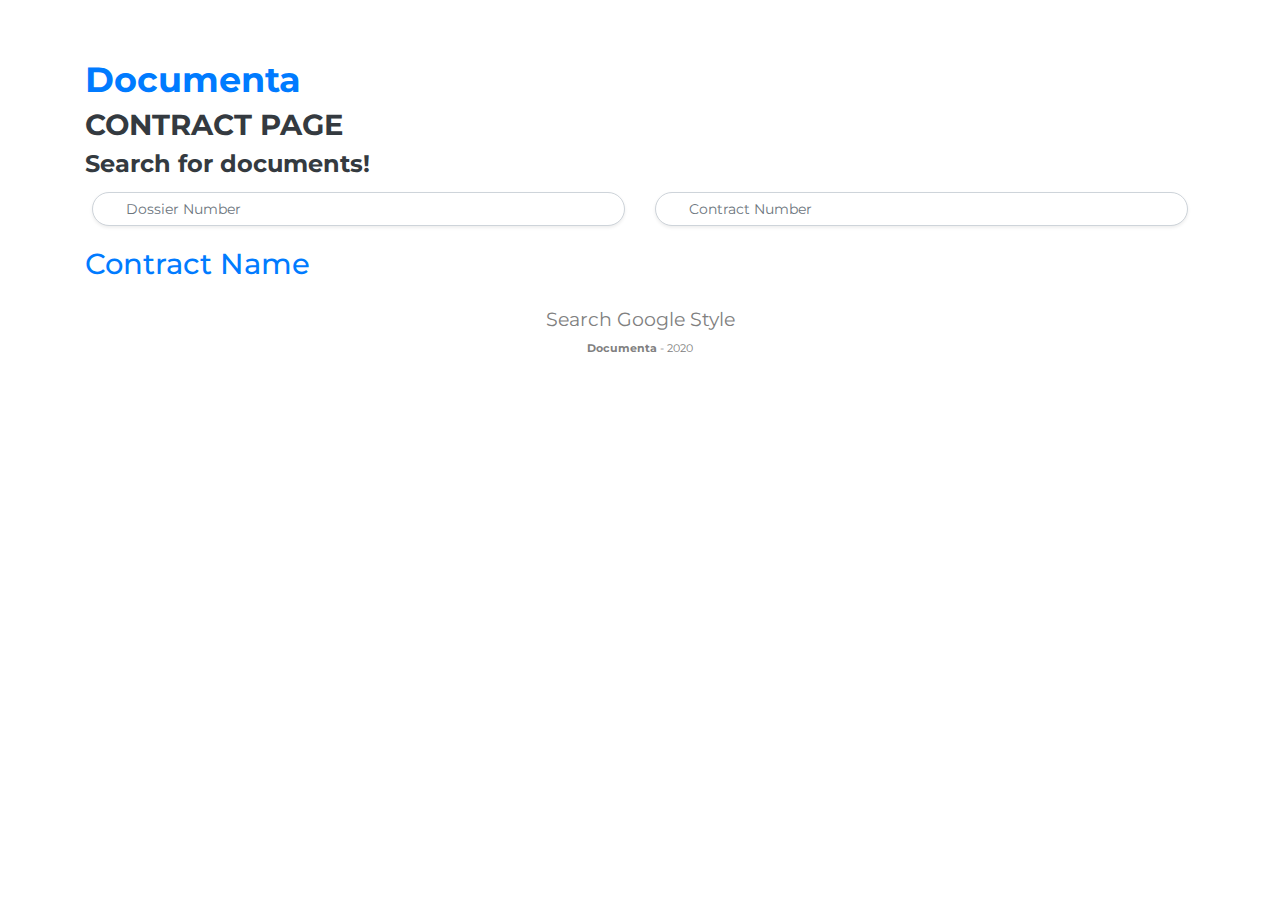
==== contract.html @ 16db6de9 "Add files via upload" ====
<!DOCTYPE html>
<html lang="en">
<head>
    <meta charset="UTF-8">
    <meta name="viewport" content="width=device-width, initial-scale=1.0">
    <meta http-equiv="X-UA-Compatible" content="ie=edge">
    <title>Dossier Page</title>
    <link rel="stylesheet" href="https://stackpath.bootstrapcdn.com/bootstrap/4.4.1/css/bootstrap.min.css" integrity="sha384-Vkoo8x4CGsO3+Hhxv8T/Q5PaXtkKtu6ug5TOeNV6gBiFeWPGFN9MuhOf23Q9Ifjh" crossorigin="anonymous">
    <link rel="stylesheet" href="https://use.fontawesome.com/releases/v5.7.0/css/all.css" integrity="sha384-lZN37f5QGtY3VHgisS14W3ExzMWZxybE1SJSEsQp9S+oqd12jhcu+A56Ebc1zFSJ" crossorigin="anonymous">
    <link rel="stylesheet" href="css/main.css">
    <script src="js/main.js"></script>
</head>
<body onload="ajaxToJsonData();">
    <main>
        <nav class="text-right text-primary p-2">
            <ul class="list-inline m-md-3">
                <li class="list-inline-item"><i class="fas fa-user"></i></li>
                <li class="list-inline-item"><i class="fas fa-calendar-alt"></i></li>
                <li class="list-inline-item"><i class="fas fa-star"></i></li>
            </ul>
        </nav>
        <article class="container">
            <header>
                <h1 class="text-primary"><a href="index.html"><strong>Documenta</strong></a></h1>
                <h2 class="text-uppercase"><strong>Contract Page</strong></h2>
            </header>
            <h3><strong>Search for documents!</strong></h3>
            <form class="container mx-auto p-2" autocomplete="off">
                <div class="row">
                    <div class="form-group has-search col-sm-12 col-md-6 col-lg-6">
                        <i class="fa fa-search form-control-feedback"></i>
                        <input type="search" name="Dossier" placeholder="Dossier Number" class="form-control rounded-pill shadow-sm">
                    </div>
                    <div class="form-group has-search col-sm-12 col-md-6 col-lg-6">
                        <i class="fa fa-search form-control-feedback"></i>
                        <input type="search" name="Contract" placeholder="Contract Number" class="form-control rounded-pill shadow-sm">
                    </div>
                </div>
            </form>
            <h2 class="text-primary">Contract Name</h2>
            <form id="editForm" class="mx-auto p-2" autocomplete="off">
                <div class="row">
                </div>
            </form>
        </article>
        <footer class="mb-0 text-center">
            <h3><small>Search Google Style</small></h3>
            <p><small><strong>Documenta</strong> - 2020 <i class="far fa-copyright"></i></small></p>
        </footer>
    </main>
</body>
</html>
---- css/main.css ----
@import url('https://fonts.googleapis.com/css?family=Montserrat&display=swap');

/* Do The Text Responsive! */

html {
    font-size: 14px;
  }
  @media (min-width: 768px) {
    html {
      font-size: 14px;
    }
  }
  @media (min-width: 992px) {
    html {
      font-size: 14px;
    }

    form#mainForm{
      max-width: 50%;
    }
  }
  
  h1, .h1 {
    font-size: 2.48832rem;
  }
  
  h2, .h2 {
    font-size: 2.0736rem;
  }
  
  h3, .h3 {
    font-size: 1.728rem;
  }
  
  h4, .h4 {
    font-size: 1.44rem;
  }
  
  h5, .h5 {
    font-size: 1.2rem;
  }
  
  h6, .h6 {
    font-size: 1rem;
  }
  
  .display-4 {
    font-size: 3.48832rem;
  }
  
  .display-3 {
    font-size: 4.185984rem;
  }
  
  .display-2 {
    font-size: 5.0231808rem;
  }
  
  .display-1 {
    font-size: 6.02781696rem;
  }
  
  @media (min-width: 768px) {
    h1, .h1 {
      font-size: 2.48832rem;
    }
  
    h2, .h2 {
      font-size: 2.0736rem;
    }
  
    h3, .h3 {
      font-size: 1.728rem;
    }
  
    h4, .h4 {
      font-size: 1.44rem;
    }
  
    h5, .h5 {
      font-size: 1.2rem;
    }
  
    h6, .h6 {
      font-size: 1rem;
    }
  }

/* End */

body{
  font: normal 14px/120% "Montserrat", sans-serif;
  color: #343a40;
}

table,
thead,
tr,
tbody,
th,
td {
  text-align: center;
  vertical-align: middle;
}

#matchList{
  z-index: 3;
}

section{
  padding: 10px;
}

section table tbody{
  cursor: pointer;
}

footer{
    color: gray;
}

/* Bootstrap 4 text input with search icon */

.has-search .form-control {
    padding-left: 2.375rem;
}

.has-search .form-control-feedback {
    position: absolute;
    z-index: 2;
    display: block;
    width: 2.375rem;
    height: 2.375rem;
    line-height: 2.375rem;
    text-align: center;
    pointer-events: none;
    color: #aaa;
}
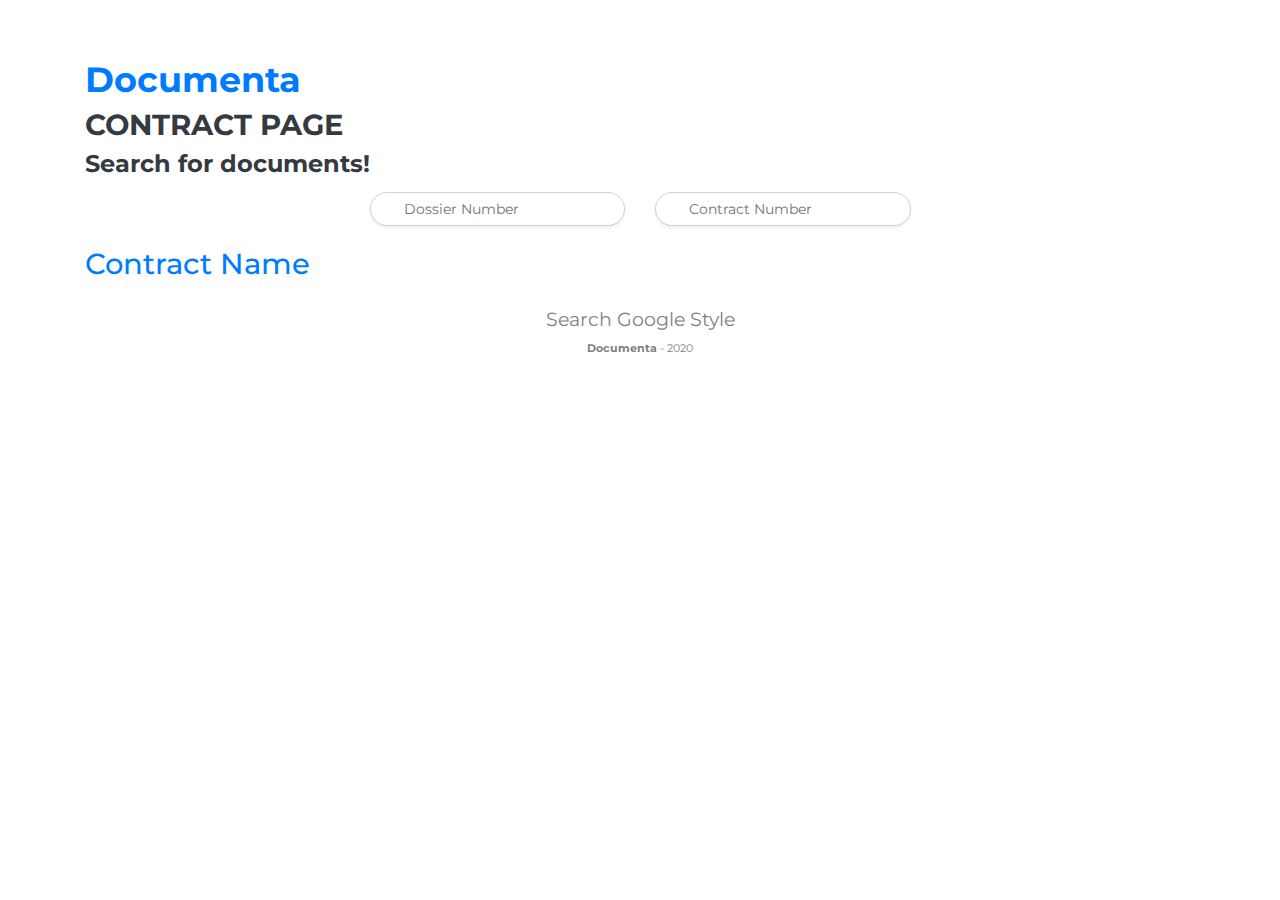
==== commit 16f90a81: "Add files via upload" ====
--- a/contract.html
+++ b/contract.html
@@ -25,7 +25,7 @@
                 <h2 class="text-uppercase"><strong>Contract Page</strong></h2>
             </header>
             <h3><strong>Search for documents!</strong></h3>
-            <form class="container mx-auto p-2" autocomplete="off">
+            <form id="mainForm" onsubmit="postTheSearchResults(this, event)" class="container-fluid mx-auto p-2" autocomplete="off">
                 <div class="row">
                     <div class="form-group has-search col-sm-12 col-md-6 col-lg-6">
                         <i class="fa fa-search form-control-feedback"></i>
@@ -36,12 +36,57 @@
                         <input type="search" name="Contract" placeholder="Contract Number" class="form-control rounded-pill shadow-sm">
                     </div>
                 </div>
+                <div id="matchList" class="list-group text-left position-absolute z-index-3"></div>
+                <input type="submit" value="submit" class="d-none">
             </form>
             <h2 class="text-primary">Contract Name</h2>
             <form id="editForm" class="mx-auto p-2" autocomplete="off">
                 <div class="row">
                 </div>
             </form>
+            <section id="dossier" class="d-none">
+                <header>
+                    <h3>Dossier List</h3>
+                </header>
+                <table class="table table-hover table-sm table-responsive-sm">
+                    <thead class="thead-dark">
+                        <tr>
+                            <th>Nr.</th>
+                            <th>Date</th>
+                            <th>Requester</th>
+                            <th>Broker</th>
+                            <th>Customer</th>
+                            <th>Value</th>
+                            <th>Location</th>
+                            <th>Attribute 01</th>
+                            <th>Attribute 02</th>
+                        </tr>
+                    </thead>
+                    <tbody>
+                    </tbody>
+                </table>
+            </section>
+            <section id="contract" class="d-none">
+                <header>
+                    <h3>Contract List</h3>
+                </header>
+                <table class="table table-hover table-sm table-responsive-sm">
+                    <thead class="thead-dark">
+                        <tr>
+                            <th>Number</th>
+                            <th>Date</th>
+                            <th>Requester</th>
+                            <th>Broker</th>
+                            <th>Customer</th>
+                            <th>Value</th>
+                            <th>Location</th>
+                            <th>Attribute 01</th>
+                            <th>Attribute 02</th>
+                        </tr>
+                    </thead>
+                    <tbody></tbody>
+                </table>
+            </section>
         </article>
         <footer class="mb-0 text-center">
             <h3><small>Search Google Style</small></h3>
--- a/css/main.css
+++ b/css/main.css
@@ -98,7 +98,7 @@
 tr,
 tbody,
 th,
-td {
+td{
   text-align: center;
   vertical-align: middle;
 }
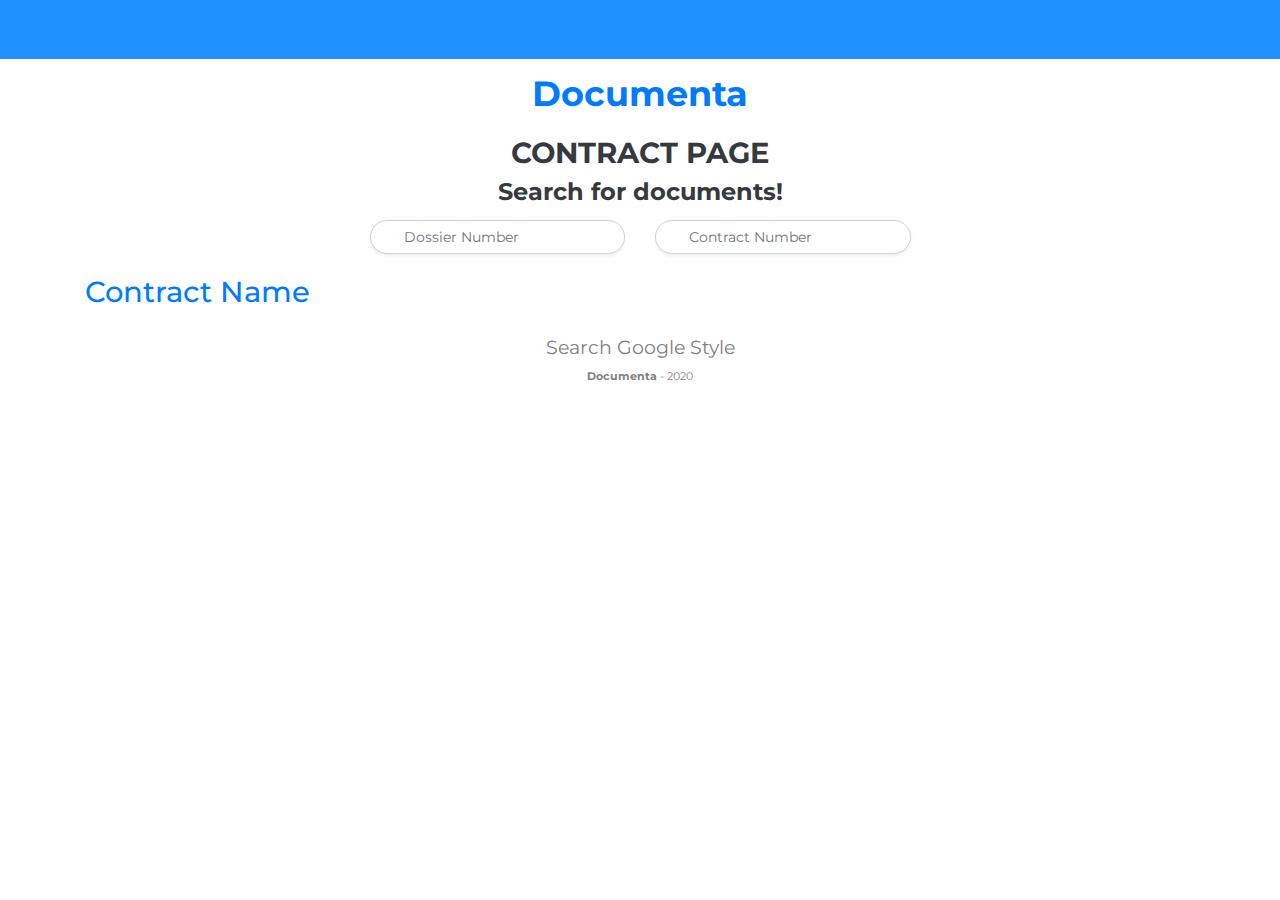
==== commit dd8d7dab: "Add files via upload" ====
--- a/contract.html
+++ b/contract.html
@@ -12,7 +12,7 @@
 </head>
 <body onload="ajaxToJsonData();">
     <main>
-        <nav class="text-right text-primary p-2">
+        <nav class="text-right text-light p-2">
             <ul class="list-inline m-md-3">
                 <li class="list-inline-item"><i class="fas fa-user"></i></li>
                 <li class="list-inline-item"><i class="fas fa-calendar-alt"></i></li>
@@ -20,11 +20,11 @@
             </ul>
         </nav>
         <article class="container">
-            <header>
-                <h1 class="text-primary"><a href="index.html"><strong>Documenta</strong></a></h1>
+            <header class="text-center">
+                <h1 class="text-primary p-3"><a href="index.html"><strong>Documenta</strong></a></h1>
                 <h2 class="text-uppercase"><strong>Contract Page</strong></h2>
+                <h3><strong>Search for documents!</strong></h3>
             </header>
-            <h3><strong>Search for documents!</strong></h3>
             <form id="mainForm" onsubmit="postTheSearchResults(this, event)" class="container-fluid mx-auto p-2" autocomplete="off">
                 <div class="row">
                     <div class="form-group has-search col-sm-12 col-md-6 col-lg-6">
@@ -48,7 +48,7 @@
                 <header>
                     <h3>Dossier List</h3>
                 </header>
-                <table class="table table-hover table-sm table-responsive-sm">
+                <table class="table table-hover table-responsive-sm">
                     <thead class="thead-dark">
                         <tr>
                             <th>Nr.</th>
@@ -70,7 +70,7 @@
                 <header>
                     <h3>Contract List</h3>
                 </header>
-                <table class="table table-hover table-sm table-responsive-sm">
+                <table class="table table-hover table-responsive-sm">
                     <thead class="thead-dark">
                         <tr>
                             <th>Number</th>
--- a/css/main.css
+++ b/css/main.css
@@ -93,6 +93,10 @@
   color: #343a40;
 }
 
+nav{
+  background-color: dodgerblue;
+}
+
 table,
 thead,
 tr,
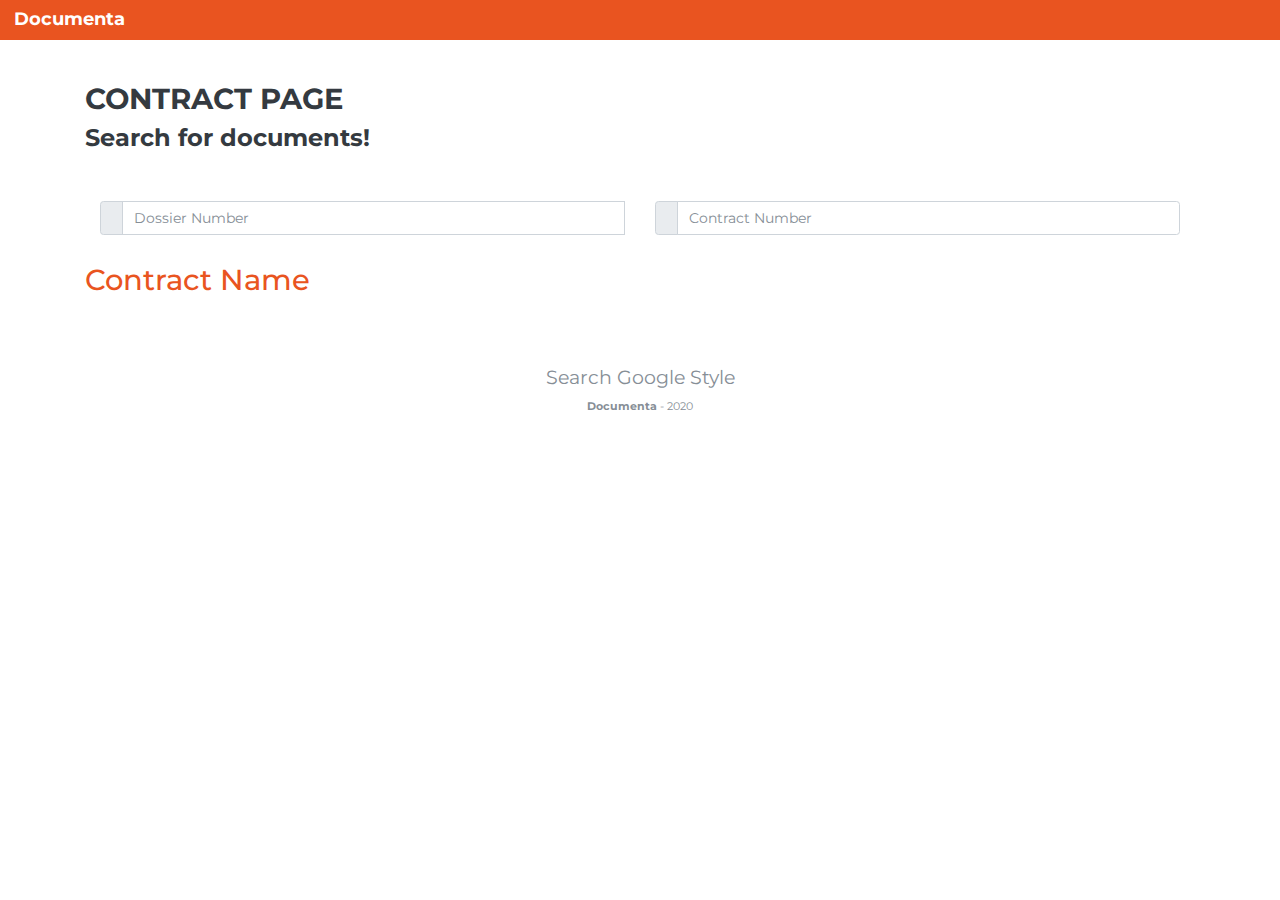
==== commit 8076e9ed: "Add files via upload" ====
--- a/contract.html
+++ b/contract.html
@@ -4,45 +4,55 @@
     <meta charset="UTF-8">
     <meta name="viewport" content="width=device-width, initial-scale=1.0">
     <meta http-equiv="X-UA-Compatible" content="ie=edge">
-    <title>Dossier Page</title>
+    <title>Contract Page</title>
     <link rel="stylesheet" href="https://stackpath.bootstrapcdn.com/bootstrap/4.4.1/css/bootstrap.min.css" integrity="sha384-Vkoo8x4CGsO3+Hhxv8T/Q5PaXtkKtu6ug5TOeNV6gBiFeWPGFN9MuhOf23Q9Ifjh" crossorigin="anonymous">
     <link rel="stylesheet" href="https://use.fontawesome.com/releases/v5.7.0/css/all.css" integrity="sha384-lZN37f5QGtY3VHgisS14W3ExzMWZxybE1SJSEsQp9S+oqd12jhcu+A56Ebc1zFSJ" crossorigin="anonymous">
+    <link rel="stylesheet" href="css/bootstrap.css">
     <link rel="stylesheet" href="css/main.css">
     <script src="js/main.js"></script>
 </head>
 <body onload="ajaxToJsonData();">
     <main>
-        <nav class="text-right text-light p-2">
-            <ul class="list-inline m-md-3">
-                <li class="list-inline-item"><i class="fas fa-user"></i></li>
-                <li class="list-inline-item"><i class="fas fa-calendar-alt"></i></li>
-                <li class="list-inline-item"><i class="fas fa-star"></i></li>
+        <nav class="navbar navbar-expand-sm bg-primary navbar-dark">
+            <a class="navbar-brand" href="index.html"><strong>Documenta</strong></a>
+            <ul class="navbar-nav ml-auto">
+                <li class="nav-item">
+                    <a href="#" class="nav-link"><i class="fas fa-user"></i></a>
+                </li>
+                <li class="nav-item">
+                    <a href="#" class="nav-link"><i class="fas fa-calendar-alt"></i></a>
+                </li>
+                <li class="nav-item">
+                    <a href="#" class="nav-link"><i class="fas fa-star"></i></a>
+                </li>
             </ul>
         </nav>
         <article class="container">
-            <header class="text-center">
-                <h1 class="text-primary p-3"><a href="index.html"><strong>Documenta</strong></a></h1>
+            <header class="py-5">
                 <h2 class="text-uppercase"><strong>Contract Page</strong></h2>
                 <h3><strong>Search for documents!</strong></h3>
             </header>
-            <form id="mainForm" onsubmit="postTheSearchResults(this, event)" class="container-fluid mx-auto p-2" autocomplete="off">
-                <div class="row">
-                    <div class="form-group has-search col-sm-12 col-md-6 col-lg-6">
-                        <i class="fa fa-search form-control-feedback"></i>
-                        <input type="search" name="Dossier" placeholder="Dossier Number" class="form-control rounded-pill shadow-sm">
+            <form id="mainForm" onsubmit="postTheSearchResults(this, event)" class="form-inline" autocomplete="off">
+                <div class="input-group mb-3 col-sm-12 col-md-6 col-lg-6">
+                    <div class="input-group-prepend">
+                        <span class="input-group-text text-muted"><i class="fas fa-search"></i></span>
                     </div>
-                    <div class="form-group has-search col-sm-12 col-md-6 col-lg-6">
-                        <i class="fa fa-search form-control-feedback"></i>
-                        <input type="search" name="Contract" placeholder="Contract Number" class="form-control rounded-pill shadow-sm">
+                    <input type="search" name="Dossier" placeholder="Dossier Number" class="form-control">
+                    <div id="matchContainer" class="position-relative w-100">
+                        <div id="matchList" class="list-group text-left position-absolute w-100"></div>
                     </div>
                 </div>
-                <div id="matchList" class="list-group text-left position-absolute z-index-3"></div>
+                <div class="input-group mb-3 col-sm-12 col-md-6 col-lg-6">
+                    <div class="input-group-prepend">
+                        <span class="input-group-text text-muted"><i class="fas fa-search"></i></span>
+                    </div>
+                    <input type="search" name="Contract" placeholder="Contract Number" class="form-control">
+                </div>
                 <input type="submit" value="submit" class="d-none">
             </form>
+            <form id="editForm" class="md-form py-3" autocomplete="off">
             <h2 class="text-primary">Contract Name</h2>
-            <form id="editForm" class="mx-auto p-2" autocomplete="off">
-                <div class="row">
-                </div>
+            <div class="row"></div>
             </form>
             <section id="dossier" class="d-none">
                 <header>
@@ -88,7 +98,7 @@
                 </table>
             </section>
         </article>
-        <footer class="mb-0 text-center">
+        <footer class="my-5 text-center text-muted">
             <h3><small>Search Google Style</small></h3>
             <p><small><strong>Documenta</strong> - 2020 <i class="far fa-copyright"></i></small></p>
         </footer>
--- a/css/main.css
+++ b/css/main.css
@@ -13,10 +13,6 @@
   @media (min-width: 992px) {
     html {
       font-size: 14px;
-    }
-
-    form#mainForm{
-      max-width: 50%;
     }
   }
   
@@ -88,39 +84,25 @@
 
 /* End */
 
+html, body {
+  height: 100%;
+}
+
 body{
   font: normal 14px/120% "Montserrat", sans-serif;
   color: #343a40;
 }
 
-nav{
-  background-color: dodgerblue;
-}
-
-table,
-thead,
-tr,
-tbody,
-th,
-td{
-  text-align: center;
-  vertical-align: middle;
+nav img{
+  height: 20px;
 }
 
 #matchList{
   z-index: 3;
 }
 
-section{
-  padding: 10px;
-}
-
 section table tbody{
   cursor: pointer;
-}
-
-footer{
-    color: gray;
 }
 
 /* Bootstrap 4 text input with search icon */
